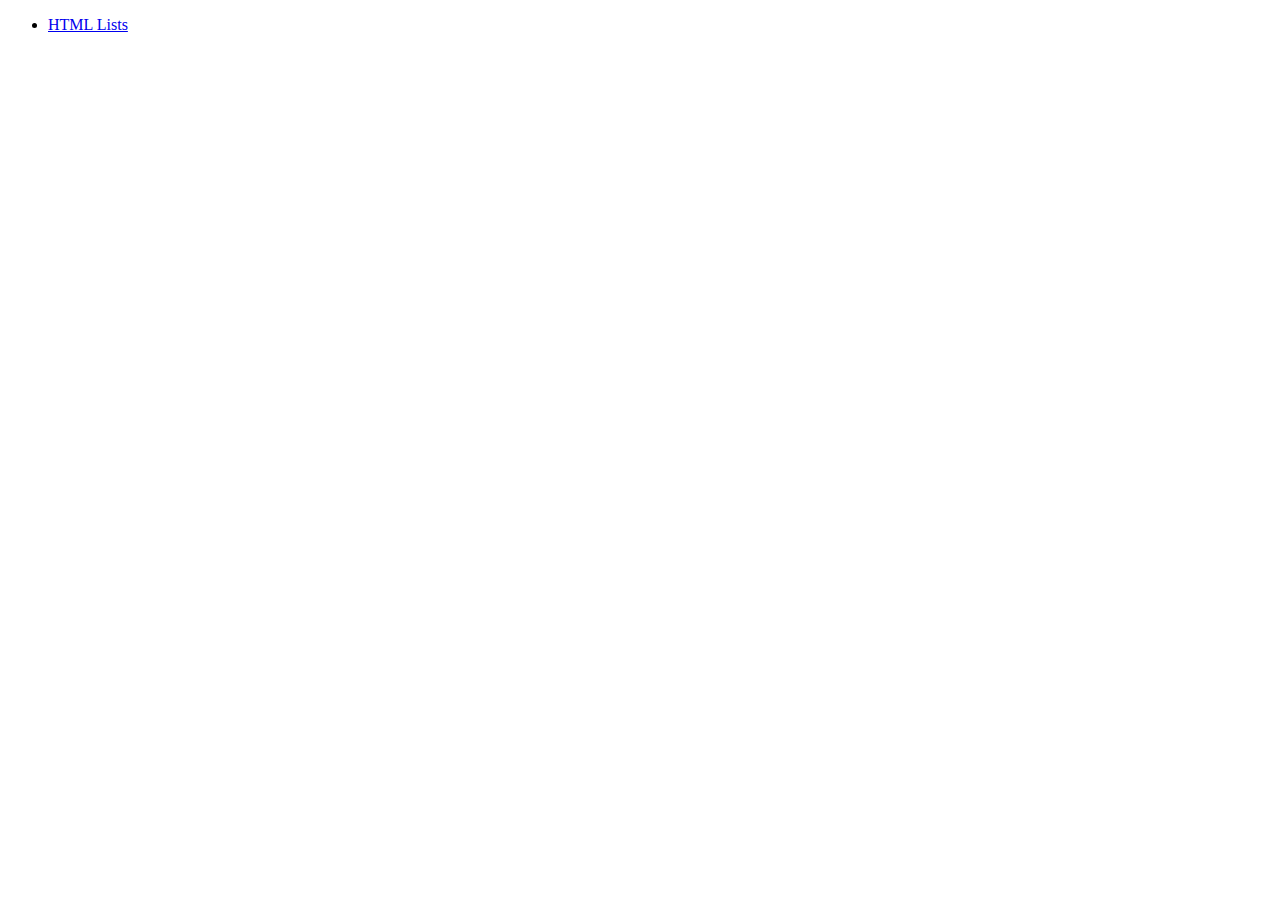
==== index.html @ 33f81f2d "Monday Sept 30 project updates" ====
<!DOCTYPE html>
<html>
    <head>
        <meta charset="UTF-8">
        <title>CIS Web Design | Site Portal</title>
    </head>
    <body>
        <ul>
            <li><a href="lists.html">HTML Lists</a></li>
        </ul>
    </body>
</html>
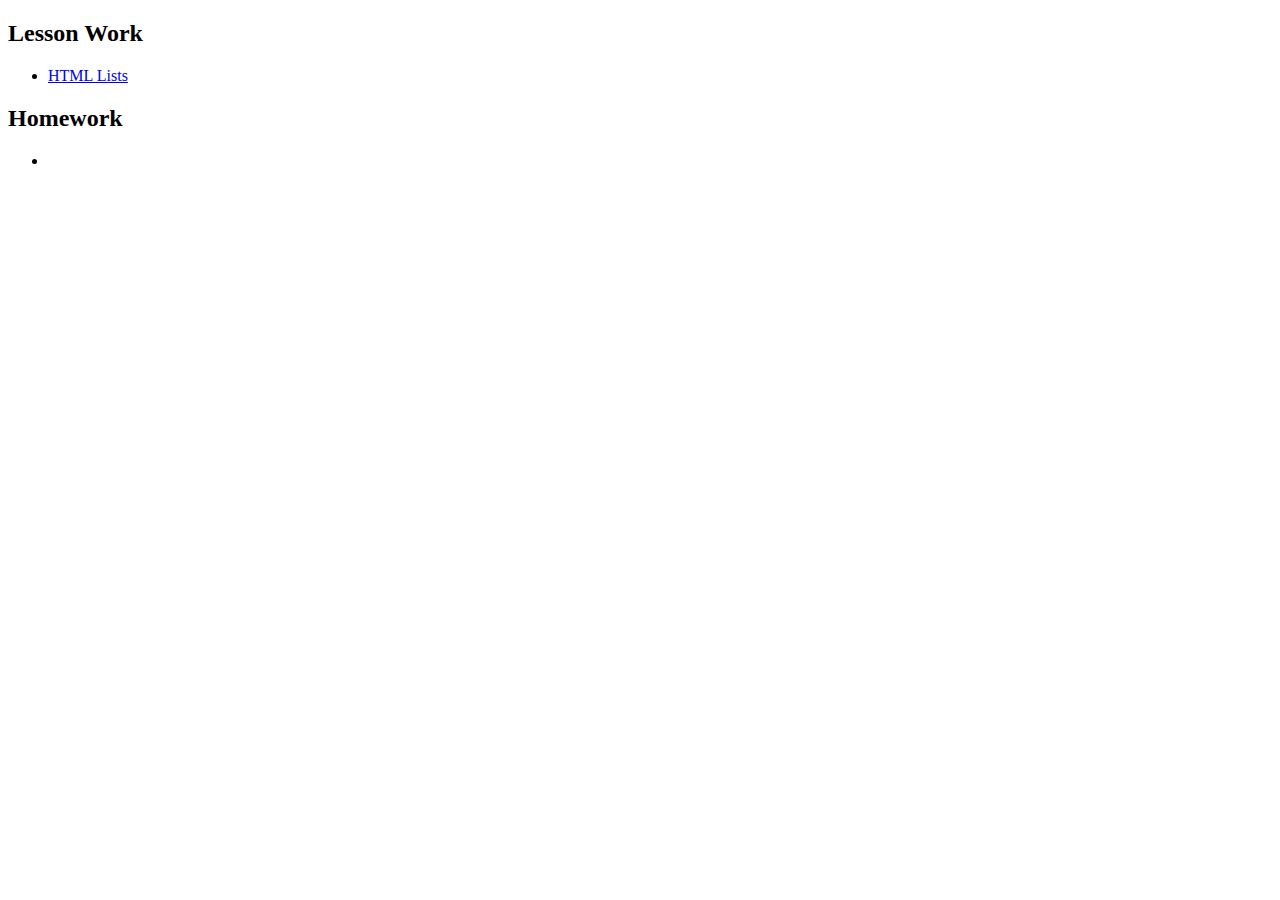
==== commit 83ef2292: "More Index Updates" ====
--- a/index.html
+++ b/index.html
@@ -5,8 +5,14 @@
         <title>CIS Web Design | Site Portal</title>
     </head>
     <body>
+        <h2>Lesson Work</h2>
         <ul>
             <li><a href="lists.html">HTML Lists</a></li>
         </ul>
+
+        <h2>Homework</h2>
+        <ul>
+            <li></li>
+        </ul>
     </body>
 </html>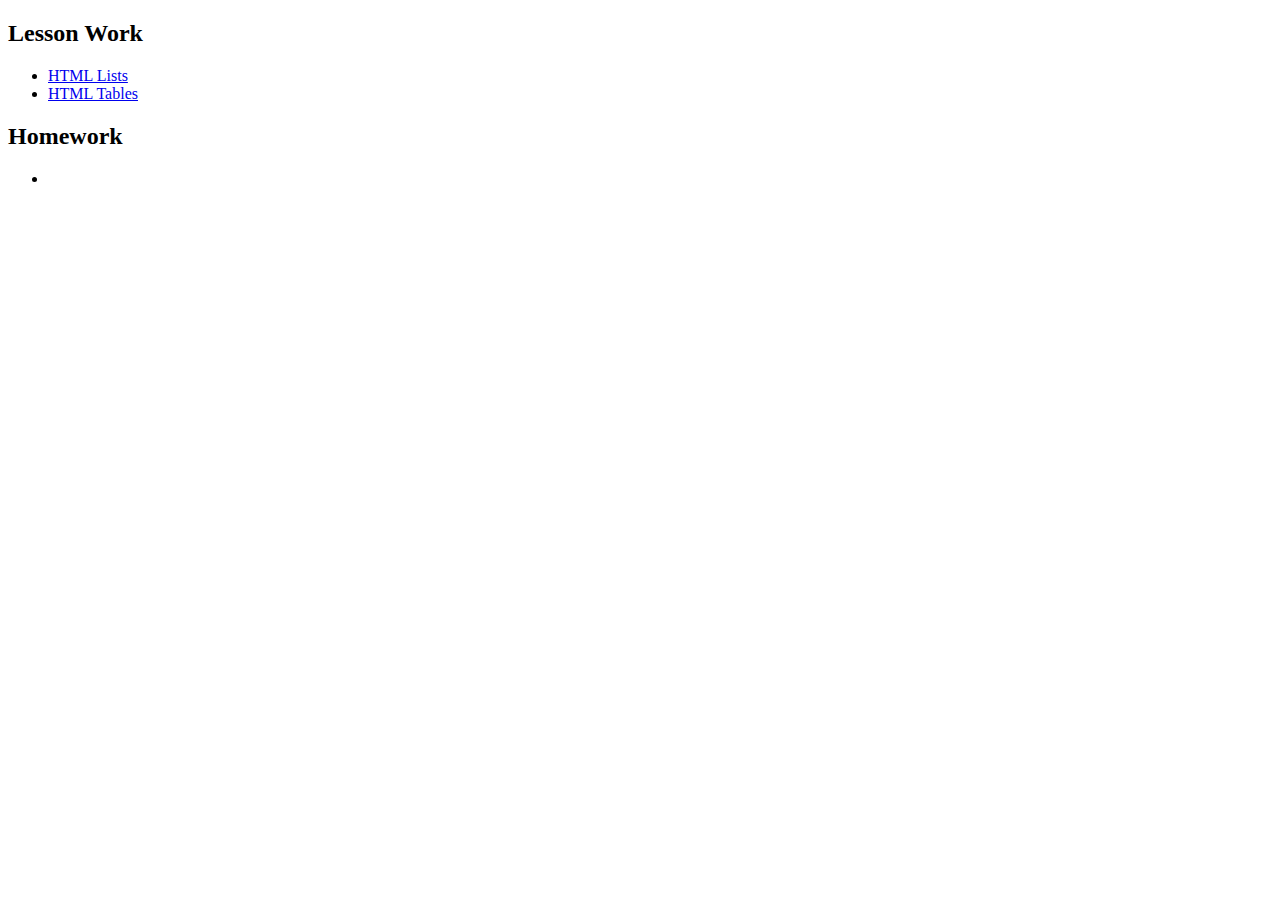
==== commit 248e5d83: "Tuesday's Changes" ====
--- a/index.html
+++ b/index.html
@@ -8,6 +8,7 @@
         <h2>Lesson Work</h2>
         <ul>
             <li><a href="lists.html">HTML Lists</a></li>
+            <li><a href="tables.html">HTML Tables</a></li>
         </ul>
 
         <h2>Homework</h2>
